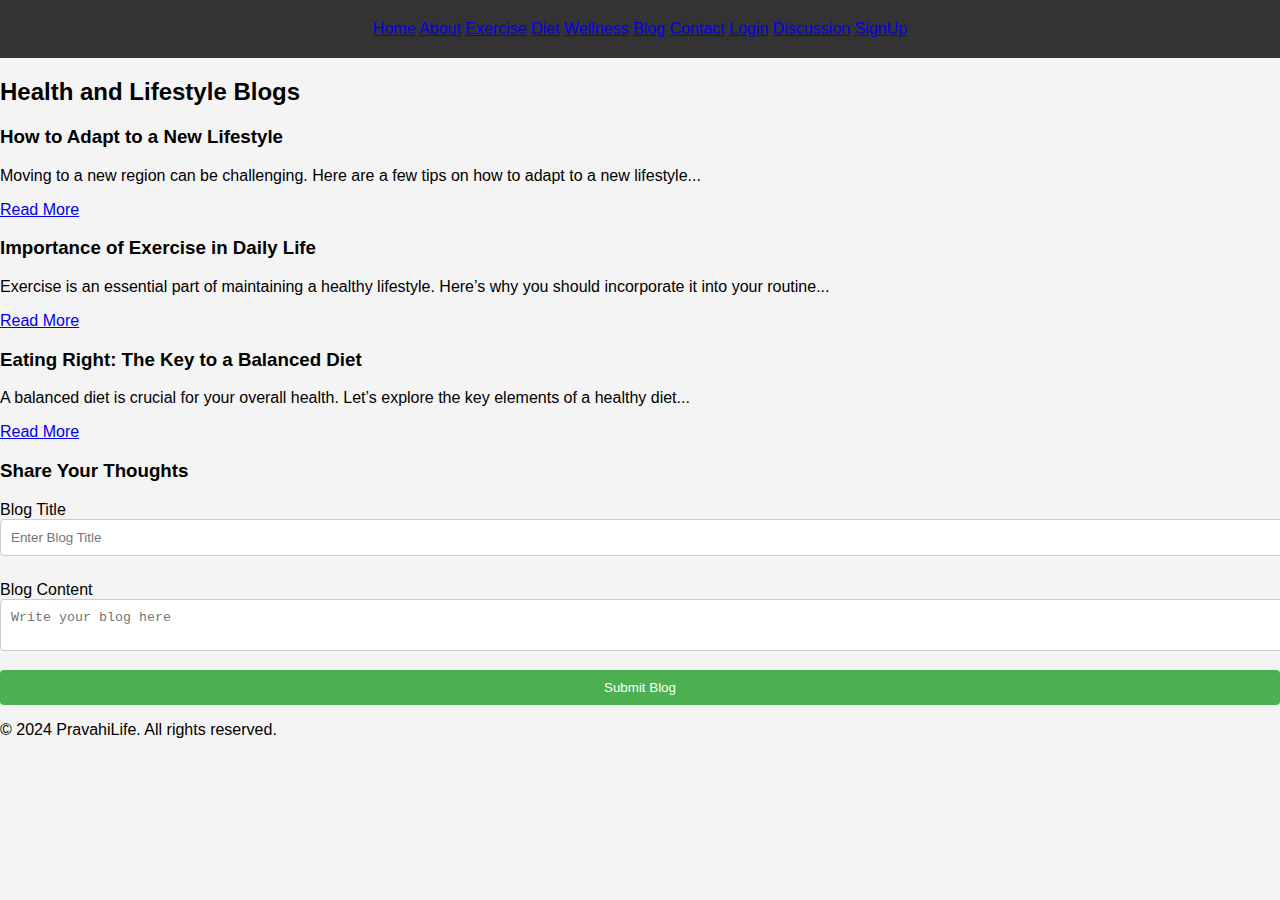
==== blog.html @ 4c3b4a68 "Uploaded blog.html" ====
<!DOCTYPE html>
<html lang="en">
<head>
    <meta charset="UTF-8">
    <meta name="viewport" content="width=device-width, initial-scale=1.0">
    <title>Blog - PravahiLife</title>
    <link rel="stylesheet" href="style.css">
    <style>/* General Styles */
        body {
            font-family: Arial, sans-serif;
            margin: 0;
            padding: 0;
            background-color: #f4f4f4;
        }
        
        header {
            background-color: #333;
            color: white;
            padding: 20px;
            text-align: center;
        }
        
        header .logo img {
            width: 150px;
        }
        
        nav ul {
            list-style-type: none;
            padding: 0;
            margin: 0;
        }
        
        nav ul li {
            display: inline;
            margin: 0 15px;
        }
        
        nav ul li a {
            color: white;
            text-decoration: none;
        }
        
        .blog-list {
            padding: 20px;
            max-width: 900px;
            margin: 30px auto;
            background-color: #fff;
            border-radius: 8px;
            box-shadow: 0 0 10px rgba(0, 0, 0, 0.1);
        }
        
        .blog-list h1 {
            text-align: center;
        }
        
        .blog-post {
            background-color: #f9f9f9;
            padding: 15px;
            border-radius: 8px;
            margin-bottom: 20px;
            box-shadow: 0 0 8px rgba(0, 0, 0, 0.1);
        }
        
        .blog-post h2 {
            font-size: 1.5em;
        }
        
        .blog-post p {
            font-size: 1.1em;
        }
        
        .add-blog {
            padding: 20px;
            background-color: #fff;
            max-width: 900px;
            margin: 30px auto;
            border-radius: 8px;
            box-shadow: 0 0 10px rgba(0, 0, 0, 0.1);
        }
        
        .add-blog h2 {
            text-align: center;
        }
        
        label {
            display: block;
            margin-top: 10px;
        }
        
        input[type="text"], textarea {
            width: 100%;
            padding: 10px;
            margin-bottom: 15px;
            border: 1px solid #ccc;
            border-radius: 4px;
        }
        
        button {
            width: 100%;
            padding: 10px;
            background-color: #4CAF50;
            color: white;
            border: none;
            border-radius: 4px;
            cursor: pointer;
        }
        
        button:hover {
            background-color: #45a049;
        }
        
        #formFeedback {
            margin-top: 20px;
            text-align: center;
            font-size: 1.1em;
        }</style>
    <script src="script.js" defer></script>
</head>
<body>
    <header>
        <nav>
           
            <a href="index.html">Home</a>
            <a href="about.html">About</a>
            <a href="exercise.html">Exercise</a>
            <a href="diet.html">Diet</a>
            <a href="wellness.html">Wellness</a>
            <a href="blog.html">Blog</a>
            <a href="contact.html">Contact</a>
            <a href="login.html">Login</a>
            <a href="discussion.html">Discussion</a>
            <a href="signup.html">SignUp</a>
        </nav>
    </header>

    <section class="blog-container">
        <h2>Health and Lifestyle Blogs</h2>
        <div class="blogs">
            <article class="blog">
                <h3>How to Adapt to a New Lifestyle</h3>
                <p class="blog-content">Moving to a new region can be challenging. Here are a few tips on how to adapt to a new lifestyle...</p>
                <a href="blog1.html" class="read-more">Read More</a>
            </article>

            <article class="blog">
                <h3>Importance of Exercise in Daily Life</h3>
                <p class="blog-content">Exercise is an essential part of maintaining a healthy lifestyle. Here’s why you should incorporate it into your routine...</p>
                <a href="blog-detail.html?blog=2" class="read-more">Read More</a>
            </article>

            <article class="blog">
                <h3>Eating Right: The Key to a Balanced Diet</h3>
                <p class="blog-content">A balanced diet is crucial for your overall health. Let’s explore the key elements of a healthy diet...</p>
                <a href="blog-detail.html?blog=3" class="read-more">Read More</a>
            </article>
        </div>

        <h3>Share Your Thoughts</h3>
        <form id="newBlogForm" onsubmit="return submitBlog()">
            <div class="form-group">
                <label for="blogTitle">Blog Title</label>
                <input type="text" id="blogTitle" name="blogTitle" placeholder="Enter Blog Title" required />
            </div>
            <div class="form-group">
                <label for="blogContent">Blog Content</label>
                <textarea id="blogContent" name="blogContent" placeholder="Write your blog here" required></textarea>
            </div>
            <button type="submit" class="btn">Submit Blog</button>
        </form>
        <div id="submitMessage" class="message"></div>
    </section>

    <footer>
        <p>&copy; 2024 PravahiLife. All rights reserved.</p>
    </footer>

    <script>
        function submitBlog() {
            const title = document.getElementById('blogTitle').value;
            const content = document.getElementById('blogContent').value;
            const submitMessage = document.getElementById('submitMessage');

            submitMessage.style.display = 'none'; // Hide message initially

            if (title === "" || content === "") {
                submitMessage.style.display = 'block';
                submitMessage.style.color = 'red';
                submitMessage.innerHTML = "Both fields are required.";
                return false; // Prevent form submission
            }

            // Display success message if form is submitted successfully
            submitMessage.style.display = 'block';
            submitMessage.style.color = 'green';
            submitMessage.innerHTML = "Your blog has been submitted successfully!";
            
            // Reset the form
            document.getElementById('newBlogForm').reset();
            return false; // Prevent form submission (in real scenario, form would be submitted to the server)
        }
    </script>
</body>
</html>
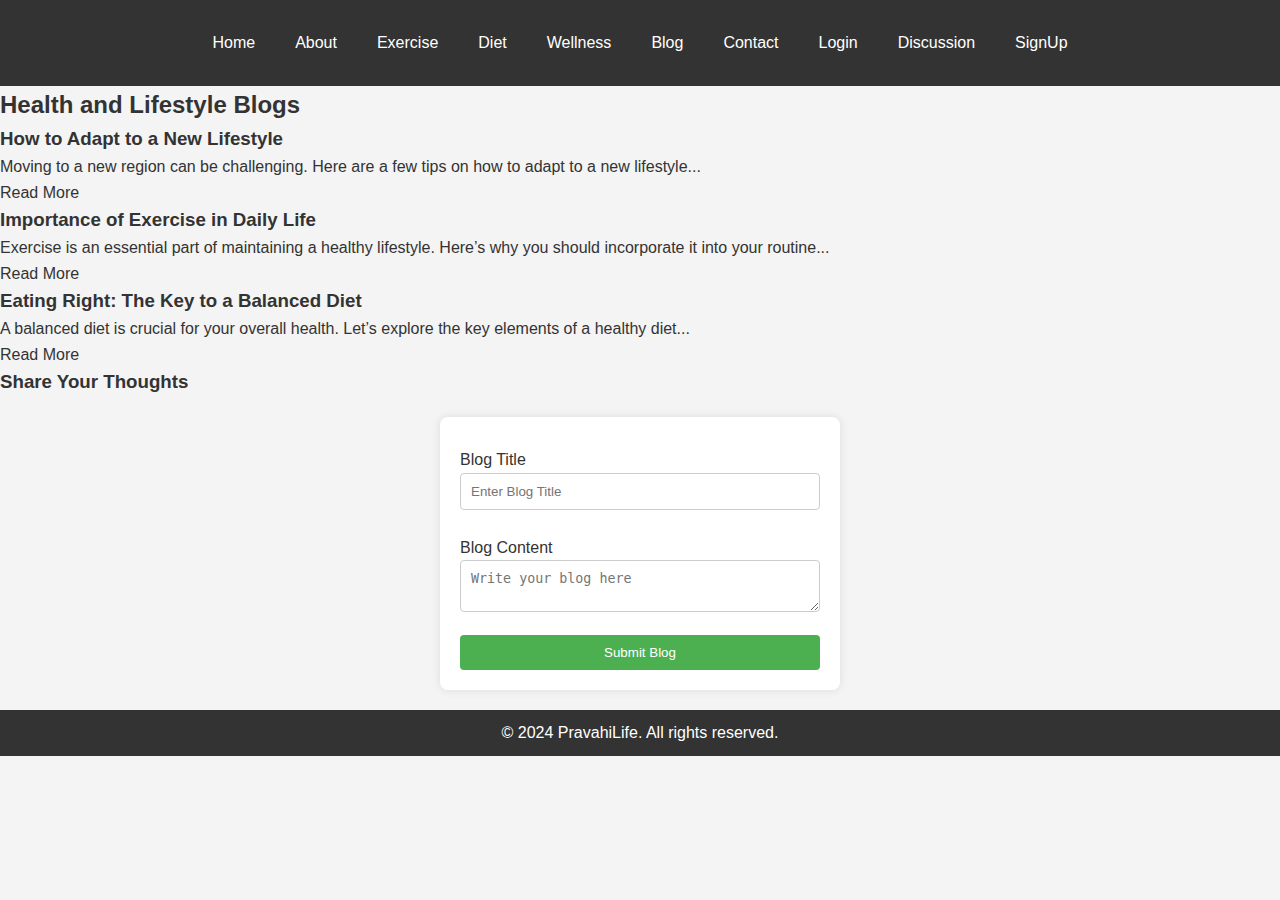
==== commit ad79c199: "Update blog.html" ====
--- a/blog.html
+++ b/blog.html
@@ -145,13 +145,13 @@
             <article class="blog">
                 <h3>Importance of Exercise in Daily Life</h3>
                 <p class="blog-content">Exercise is an essential part of maintaining a healthy lifestyle. Here’s why you should incorporate it into your routine...</p>
-                <a href="blog-detail.html?blog=2" class="read-more">Read More</a>
+                <a href="blog2.html" class="read-more">Read More</a>
             </article>
 
             <article class="blog">
                 <h3>Eating Right: The Key to a Balanced Diet</h3>
                 <p class="blog-content">A balanced diet is crucial for your overall health. Let’s explore the key elements of a healthy diet...</p>
-                <a href="blog-detail.html?blog=3" class="read-more">Read More</a>
+                <a href="blog3.html" class="read-more">Read More</a>
             </article>
         </div>
 
@@ -200,4 +200,4 @@
         }
     </script>
 </body>
-</html>+</html>
--- a/style.css
+++ b/style.css
@@ -0,0 +1,250 @@
+/* Global Styles */
+* {
+    margin: 0;
+    padding: 0;
+    box-sizing: border-box;
+  }
+  
+  body {
+    font-family: Arial, sans-serif;
+    line-height: 1.6;
+    background-color: #f4f4f4;
+    color: #333;
+  }
+  
+  a {
+    text-decoration: none;
+    color: inherit;
+  }
+  
+  /* Header Styles */
+  header {
+    background: #333;
+    color: #fff;
+    padding: 10px 0;
+    text-align: center;
+  }
+  
+  header nav {
+    display: flex;
+    justify-content: center;
+    gap: 20px;
+  }
+  
+  header nav a {
+    color: #fff;
+    padding: 10px;
+  }
+  
+  header nav a:hover {
+    background-color: #575757;
+    border-radius: 5px;
+  }
+  
+  /* Footer Styles */
+  footer {
+    background-color: #333;
+    color: #fff;
+    padding: 10px 0;
+    text-align: center;
+  }
+  
+  /* Homepage Styles */
+  .homepage {
+    background: url('images/homepage-background.jpg') no-repeat center center/cover;
+    color: white;
+    padding: 100px 0;
+    text-align: center;
+  }
+  
+  .homepage h1 {
+    font-size: 3rem;
+  }
+  
+  .homepage .intro {
+    font-size: 1.2rem;
+    margin-top: 10px;
+  }
+  
+  /* Login/Signup Page */
+  form {
+    width: 80%;
+    max-width: 400px;
+    margin: 20px auto;
+    padding: 20px;
+    background: #fff;
+    border-radius: 8px;
+    box-shadow: 0 0 10px rgba(0, 0, 0, 0.1);
+  }
+  
+  input[type="text"],
+  input[type="password"],
+  input[type="email"] {
+    width: 100%;
+    padding: 10px;
+    margin-bottom: 15px;
+    border: 1px solid #ddd;
+    border-radius: 5px;
+  }
+  
+  input[type="submit"] {
+    width: 100%;
+    padding: 10px;
+    background-color: #4CAF50;
+    border: none;
+    color: white;
+    font-size: 16px;
+    border-radius: 5px;
+    cursor: pointer;
+  }
+  
+  input[type="submit"]:hover {
+    background-color: #45a049;
+  }
+  
+  /* Blog Page */
+  .blog-posts {
+    display: flex;
+    flex-wrap: wrap;
+    gap: 20px;
+    justify-content: space-between;
+  }
+  
+  .blog-post {
+    width: 30%;
+    background-color: #fff;
+    padding: 20px;
+    border-radius: 8px;
+    box-shadow: 0 0 10px rgba(0, 0, 0, 0.1);
+  }
+  
+  .blog-post h3 {
+    font-size: 1.6rem;
+    margin-bottom: 10px;
+  }
+  
+  .blog-post p {
+    font-size: 1rem;
+    color: #555;
+  }
+  
+  /* Exercise Page */
+  .exercise-section {
+    background-color: #f8f8f8;
+    padding: 50px 0;
+  }
+  
+  .exercise-section .exercise {
+    background-color: #fff;
+    padding: 20px;
+    margin: 20px 0;
+    border-radius: 8px;
+  }
+  
+  .exercise-section h2 {
+    text-align: center;
+    margin-bottom: 30px;
+    font-size: 2rem;
+  }
+  
+  .exercise-section .exercise img {
+    width: 100%;
+    border-radius: 5px;
+  }
+  
+  /* Diet Page */
+  .diet-section {
+    background-color: #fafafa;
+    padding: 50px 0;
+  }
+  
+  .diet-section h2 {
+    text-align: center;
+    font-size: 2rem;
+    margin-bottom: 30px;
+  }
+  
+  .diet-plan {
+    display: flex;
+    justify-content: space-between;
+    gap: 20px;
+    flex-wrap: wrap;
+  }
+  
+  .diet-plan .diet-item {
+    width: 30%;
+    background-color: #fff;
+    padding: 20px;
+    border-radius: 8px;
+    box-shadow: 0 0 10px rgba(0, 0, 0, 0.1);
+  }
+  
+  .diet-plan .diet-item img {
+    width: 100%;
+    height: auto;
+    border-radius: 5px;
+  }
+  
+  /* Wellness Page */
+  .wellness-section {
+    background-color: #e0f7fa;
+    padding: 50px 0;
+  }
+  
+  .wellness-section h2 {
+    text-align: center;
+    font-size: 2rem;
+    margin-bottom: 30px;
+  }
+  
+  .sleep-tracker {
+    text-align: center;
+    margin-top: 20px;
+  }
+  
+  .sleep-tracker input {
+    padding: 10px;
+    margin: 10px;
+    border: 1px solid #ddd;
+    border-radius: 5px;
+  }
+  
+  /* Discussion Page */
+  .discussion-container {
+    width: 80%;
+    margin: 20px auto;
+  }
+  
+  .comment {
+    margin-bottom: 20px;
+    padding: 10px;
+    background-color: #f4f4f4;
+    border-radius: 8px;
+  }
+  
+  .comment p {
+    margin: 10px 0;
+  }
+  
+  /* General Media Queries */
+  @media screen and (max-width: 768px) {
+    header nav {
+      flex-direction: column;
+    }
+  
+    .homepage h1 {
+      font-size: 2.5rem;
+    }
+  
+    .blog-posts {
+      flex-direction: column;
+    }
+  
+    .exercise-section .exercise {
+      width: 100%;
+    }
+  
+    .diet-plan .diet-item {
+      width: 100%;
+    }
+  }